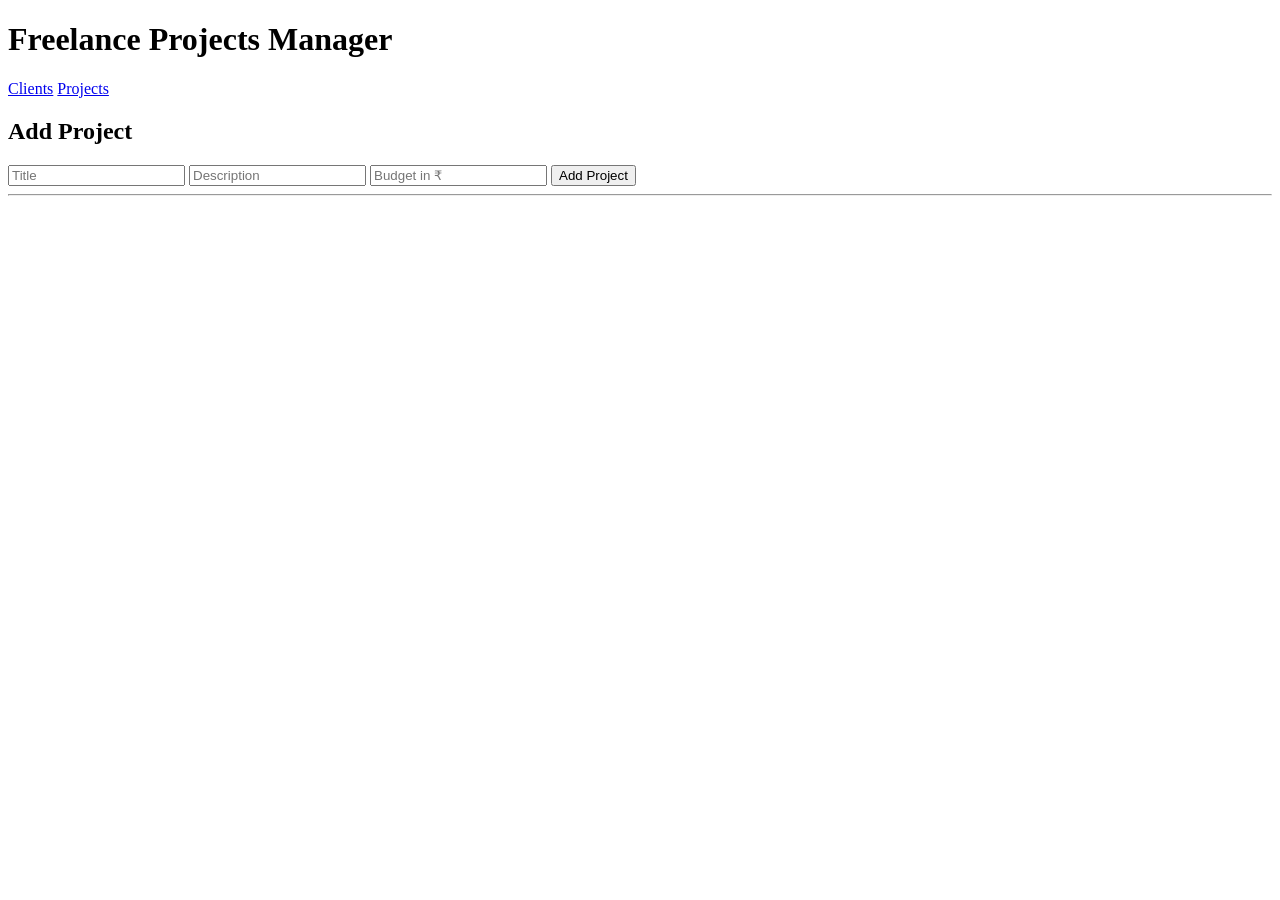
==== frontend/html/projects.html @ 018cd958 "Add project management UI and separate frontend pages" ====
<!DOCTYPE html>
<html lang="en">
<head>
    <meta charset="UTF-8">
    <meta name="viewport" content="width=device-width, initial-scale=1.0">
    <title>Projects</title>

    <link rel="stylesheet" href="css/style.css">
</head>
<body>
    <h1>Freelance Projects Manager</h1>

    <nav>
        <a href="index.html">Clients</a>
        <a href="projects.html">Projects</a>
    </nav>

    <h2>Add Project</h2>

    <form id="project-form">

        <input type="text"
        id="title"
        placeholder="Title"
        required>

        <input type="text"
        id="description"
        placeholder="Description"
        required>
        
        <input type="number"
        id="budget"
        placeholder="Budget in ₹"
        required>

        <button type="submit">
            Add Project
        </button>

    </form>

    <hr>

    <div id="projects-container">

    </div>

    <script src="../js/projects.js"></script>

</body>
</html>
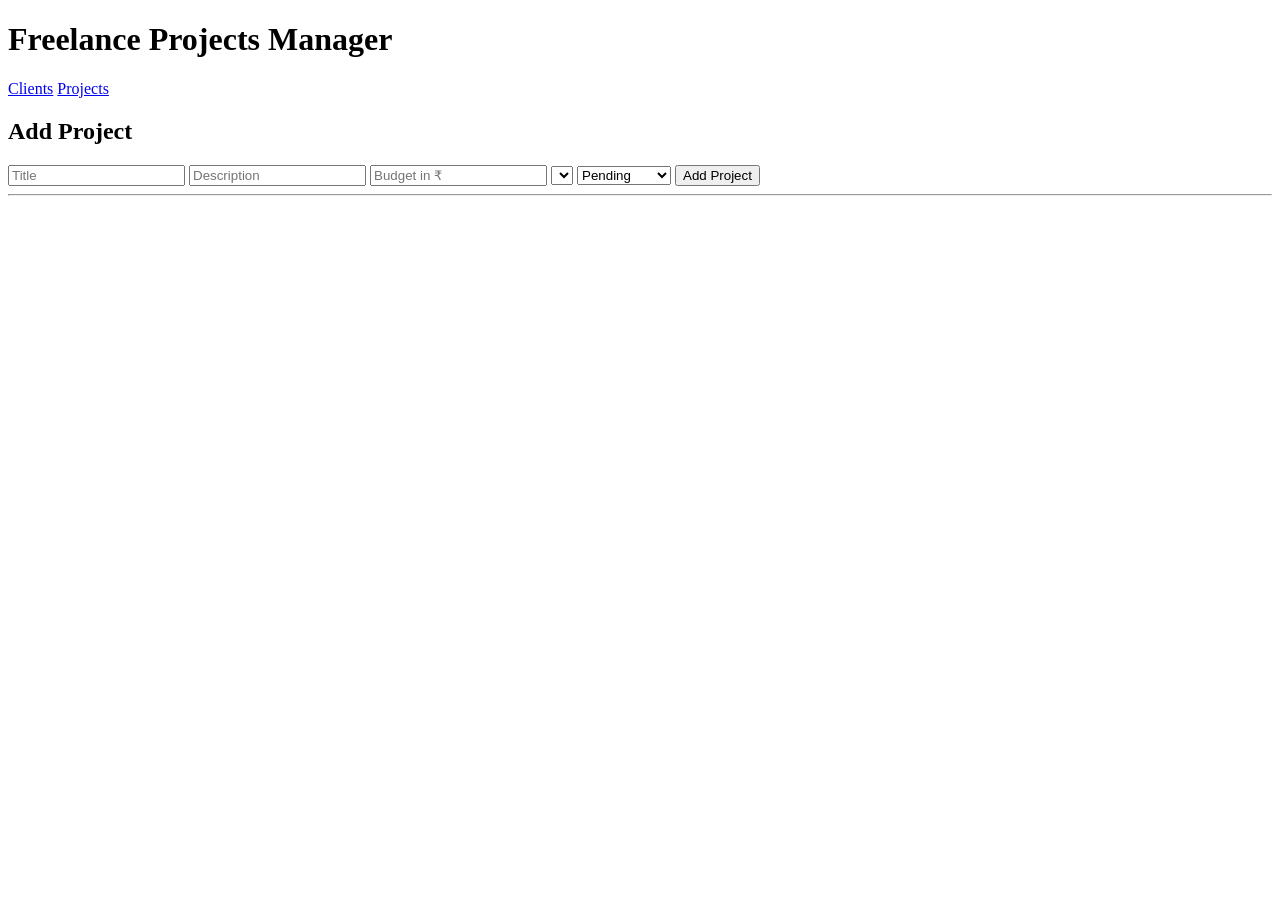
==== commit d8593f4f: "Complete v1.0 features" ====
--- a/frontend/html/projects.html
+++ b/frontend/html/projects.html
@@ -34,7 +34,17 @@
         placeholder="Budget in ₹"
         required>
 
-        <button type="submit">
+        <select id="client-id">
+        </select>
+
+        <select id="status">
+            <option value="PENDING">Pending</option>
+            <option value="IN_PROGRESS">In_Progress</option>
+            <option value="COMPLETED">Completed</option>
+            <option value="CANCELLED">Cancelled</option>
+        </select>
+
+        <button id="submit-btn-project" type="submit">
             Add Project
         </button>
 
